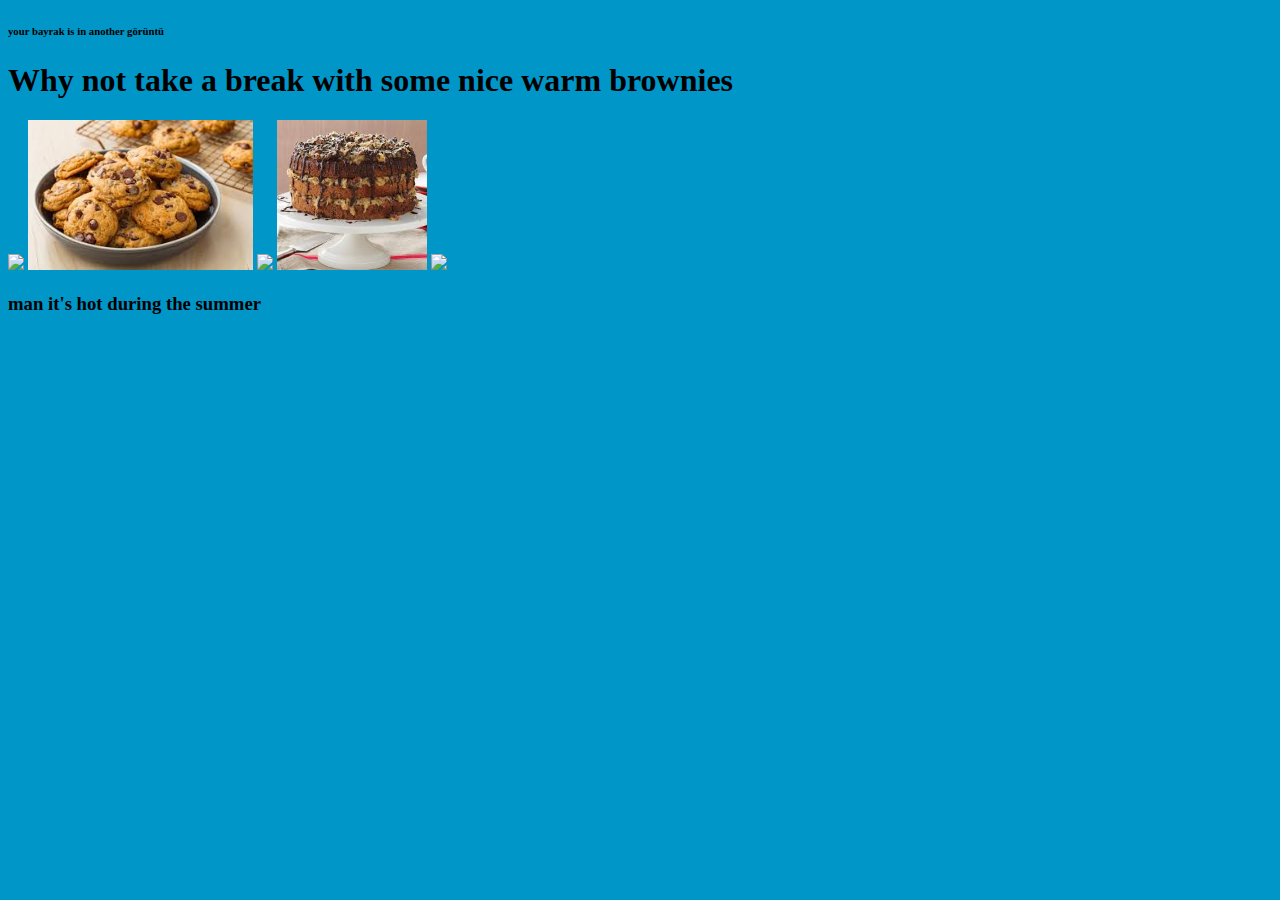
==== index.html @ 645b828c "Update index.html" ====
<!DOCTYPE html>
<html>
<head>
<title> Flag? </title>
</head>
<body style = background-color:rgb(0,150,200);>


    
    <h6> your bayrak is in another görüntü </h6>  


  
  
  
  
  
  
  
  
  
<h1> 
    Why not take a break with some nice warm brownies </h1>           

  <!Failed to print images /!>
<img src = "https://smittenkitchendotcom.files.wordpress.com/2012/08/my-favorite-brownies1.jpg?w=1200"height = 150 >
<img src = "[data-uri]"height = 150>
<img src = "https://encrypted-tbn0.gstatic.com/images?q=tbn:ANd9GcRgR3De_PLe2FV0X9sh0hxY-VnNqgTJVNBpI-5vf8Q1RS6mIMOl:https://img.taste.com.au/-l6L5bYJ/w720-h480-cfill-q80/taste/2016/11/homemade-chocolate-cake-85524-1.jpeg"height = 150>
<img src = "[data-uri]"height = 150>
<img src = "https://www.bakedbyrachel.com/wp-content/uploads/2016/07/choccookiescreamcupcakes3_bakedbyrachel.jpg"height = 150>
             
             
           


    
    
    <h3> man it's hot during the summer </h3>
       
       
</body>
</html>
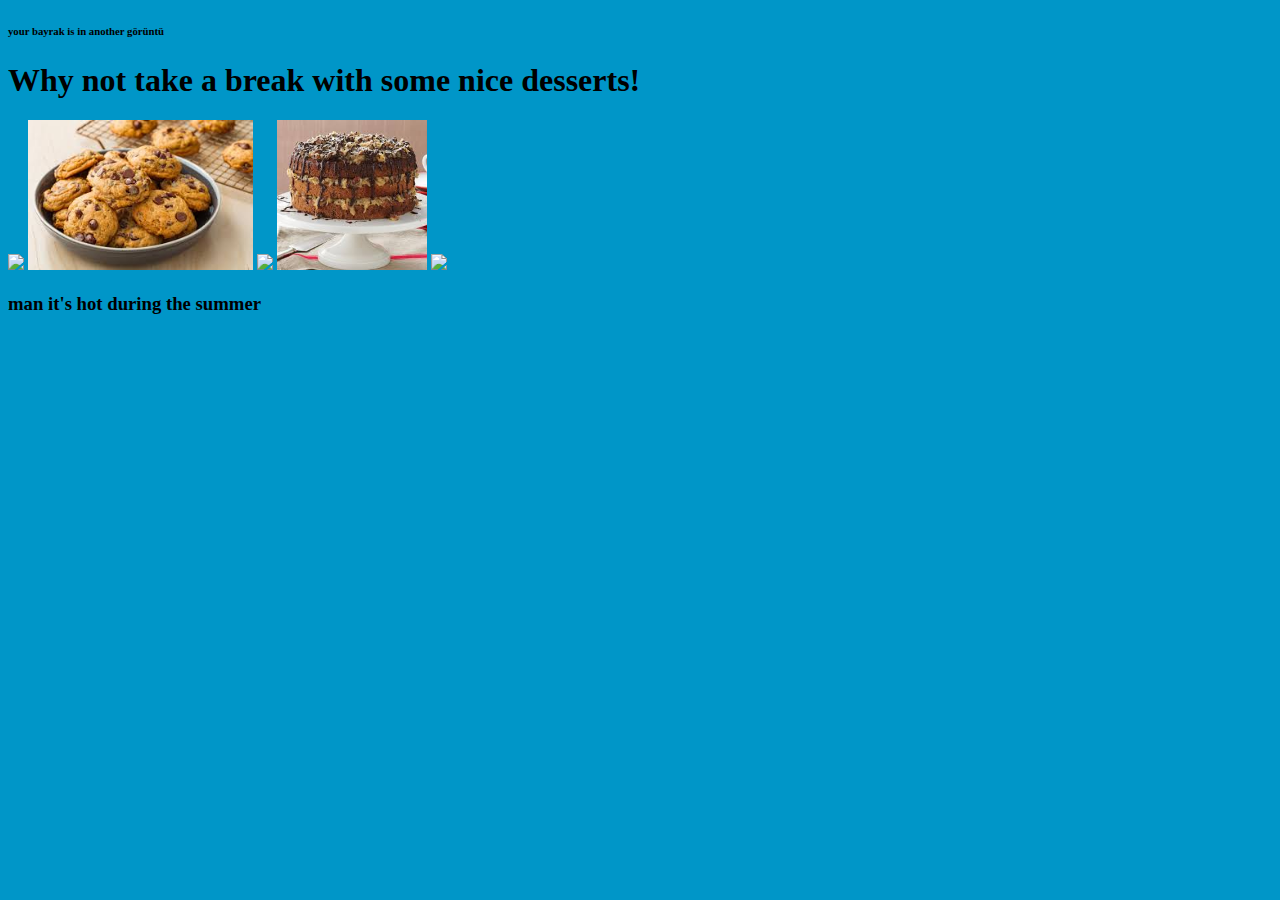
==== commit 3f031fb3: "Update index.html" ====
--- a/index.html
+++ b/index.html
@@ -20,7 +20,7 @@
   
   
 <h1> 
-    Why not take a break with some nice warm brownies </h1>           
+    Why not take a break with some nice desserts! </h1>           
 
   <!Failed to print images /!>
 <img src = "https://smittenkitchendotcom.files.wordpress.com/2012/08/my-favorite-brownies1.jpg?w=1200"height = 150 >
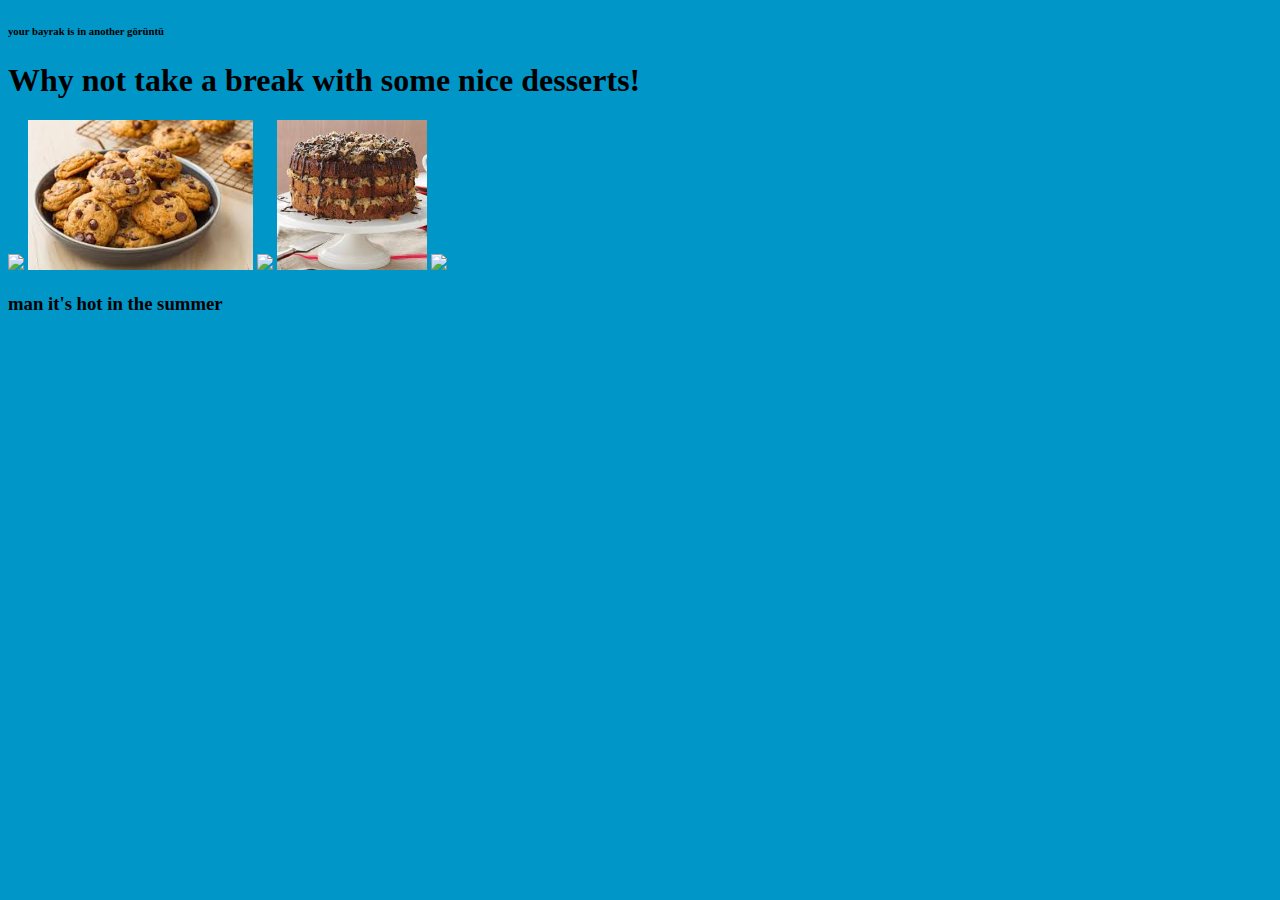
==== commit ed8faa3b: "Update index.html" ====
--- a/index.html
+++ b/index.html
@@ -35,7 +35,7 @@
 
     
     
-    <h3> man it's hot during the summer </h3>
+    <h3> man it's hot in the summer </h3>
        
        
 </body>
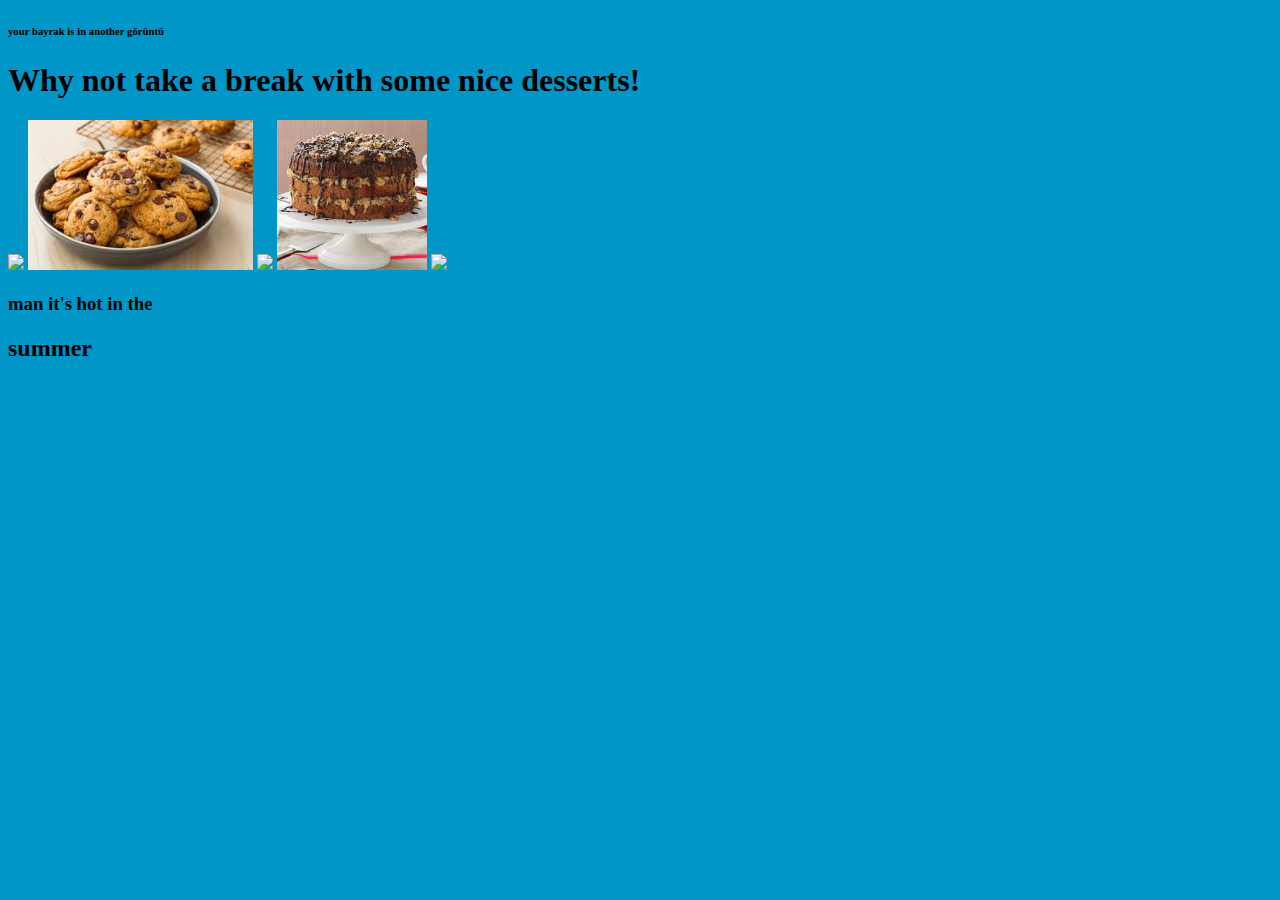
==== commit 353f3a45: "Update index.html" ====
--- a/index.html
+++ b/index.html
@@ -22,7 +22,7 @@
 <h1> 
     Why not take a break with some nice desserts! </h1>           
 
-  <!Failed to print images /!>
+  
 <img src = "https://smittenkitchendotcom.files.wordpress.com/2012/08/my-favorite-brownies1.jpg?w=1200"height = 150 >
 <img src = "[data-uri]"height = 150>
 <img src = "https://encrypted-tbn0.gstatic.com/images?q=tbn:ANd9GcRgR3De_PLe2FV0X9sh0hxY-VnNqgTJVNBpI-5vf8Q1RS6mIMOl:https://img.taste.com.au/-l6L5bYJ/w720-h480-cfill-q80/taste/2016/11/homemade-chocolate-cake-85524-1.jpeg"height = 150>
@@ -35,7 +35,8 @@
 
     
     
-    <h3> man it's hot in the summer </h3>
+    <h3> man it's hot in the</h3>
+    <h2>summer</h2>
        
        
 </body>
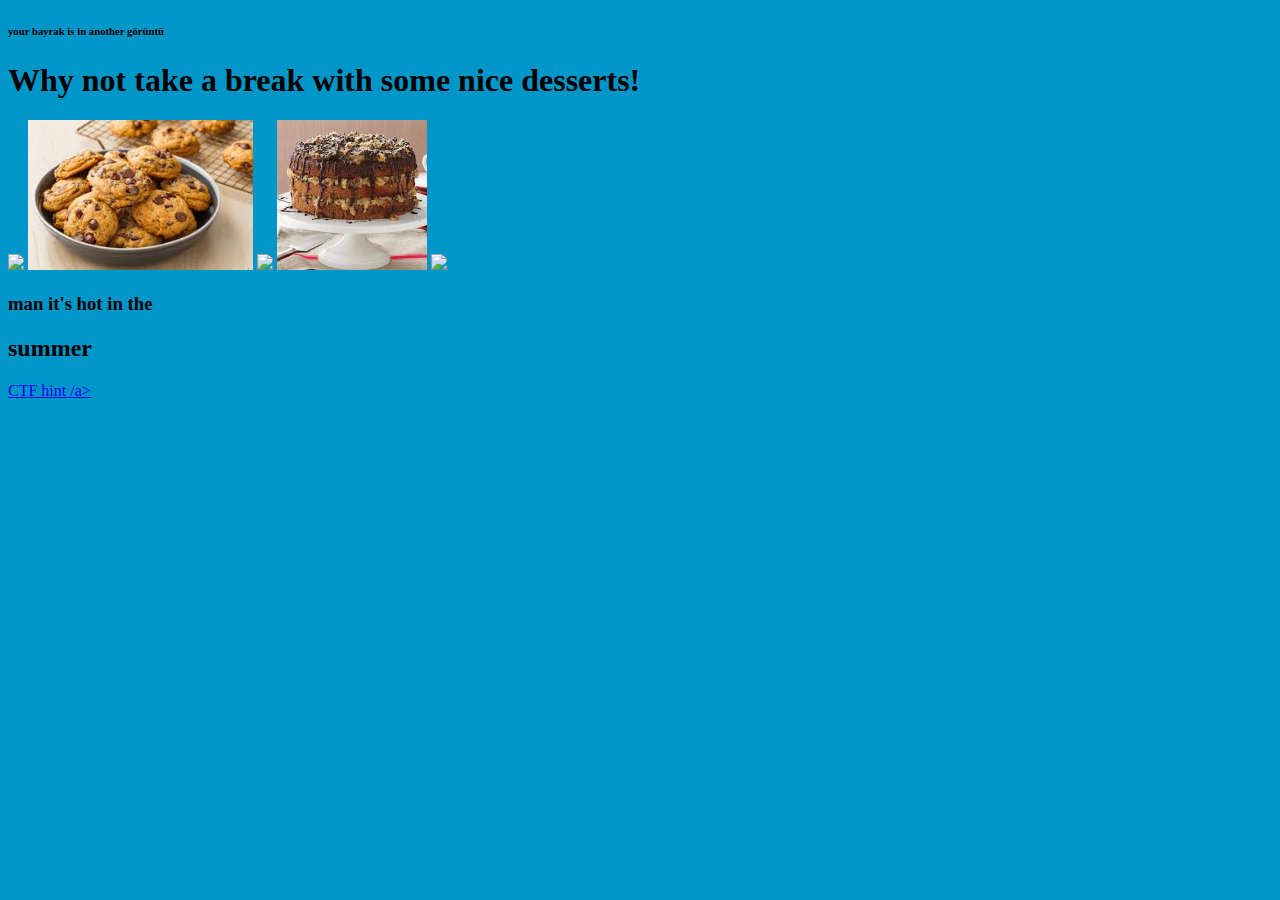
==== commit 95ab1f78: "Update index.html" ====
--- a/index.html
+++ b/index.html
@@ -37,7 +37,7 @@
     
     <h3> man it's hot in the</h3>
     <h2>summer</h2>
-       
+<a href = "https://github.com/SharpEye125/CTF-hints/blob/master/flaghint.txt">CTF hint /a> 
        
 </body>
 </html>
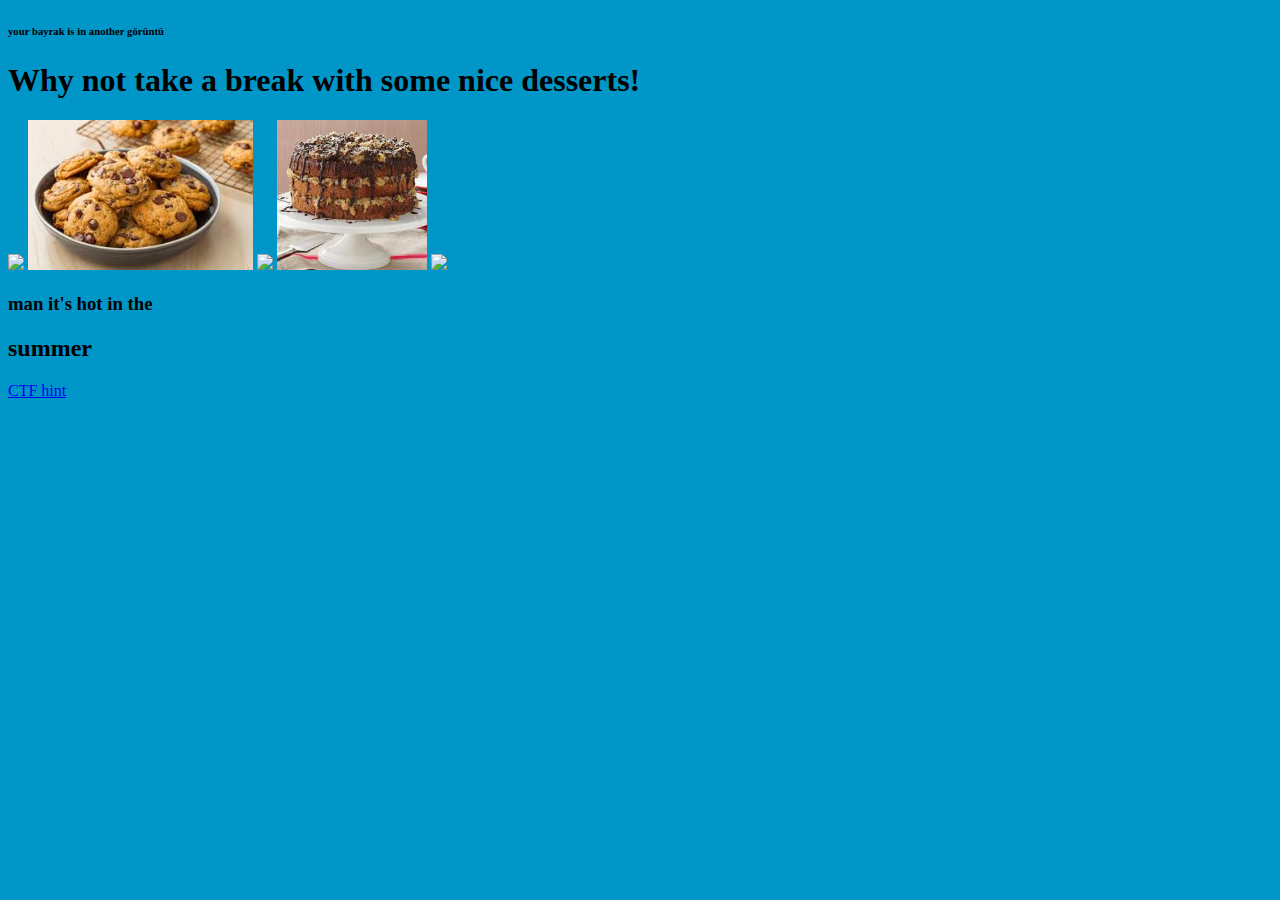
==== commit aa31339e: "Update index.html" ====
--- a/index.html
+++ b/index.html
@@ -37,7 +37,7 @@
     
     <h3> man it's hot in the</h3>
     <h2>summer</h2>
-<a href = "https://github.com/SharpEye125/CTF-hints/blob/master/flaghint.txt">CTF hint /a> 
+<a href = "https://github.com/SharpEye125/CTF-hints/blob/master/flaghint.txt">CTF hint
        
 </body>
 </html>
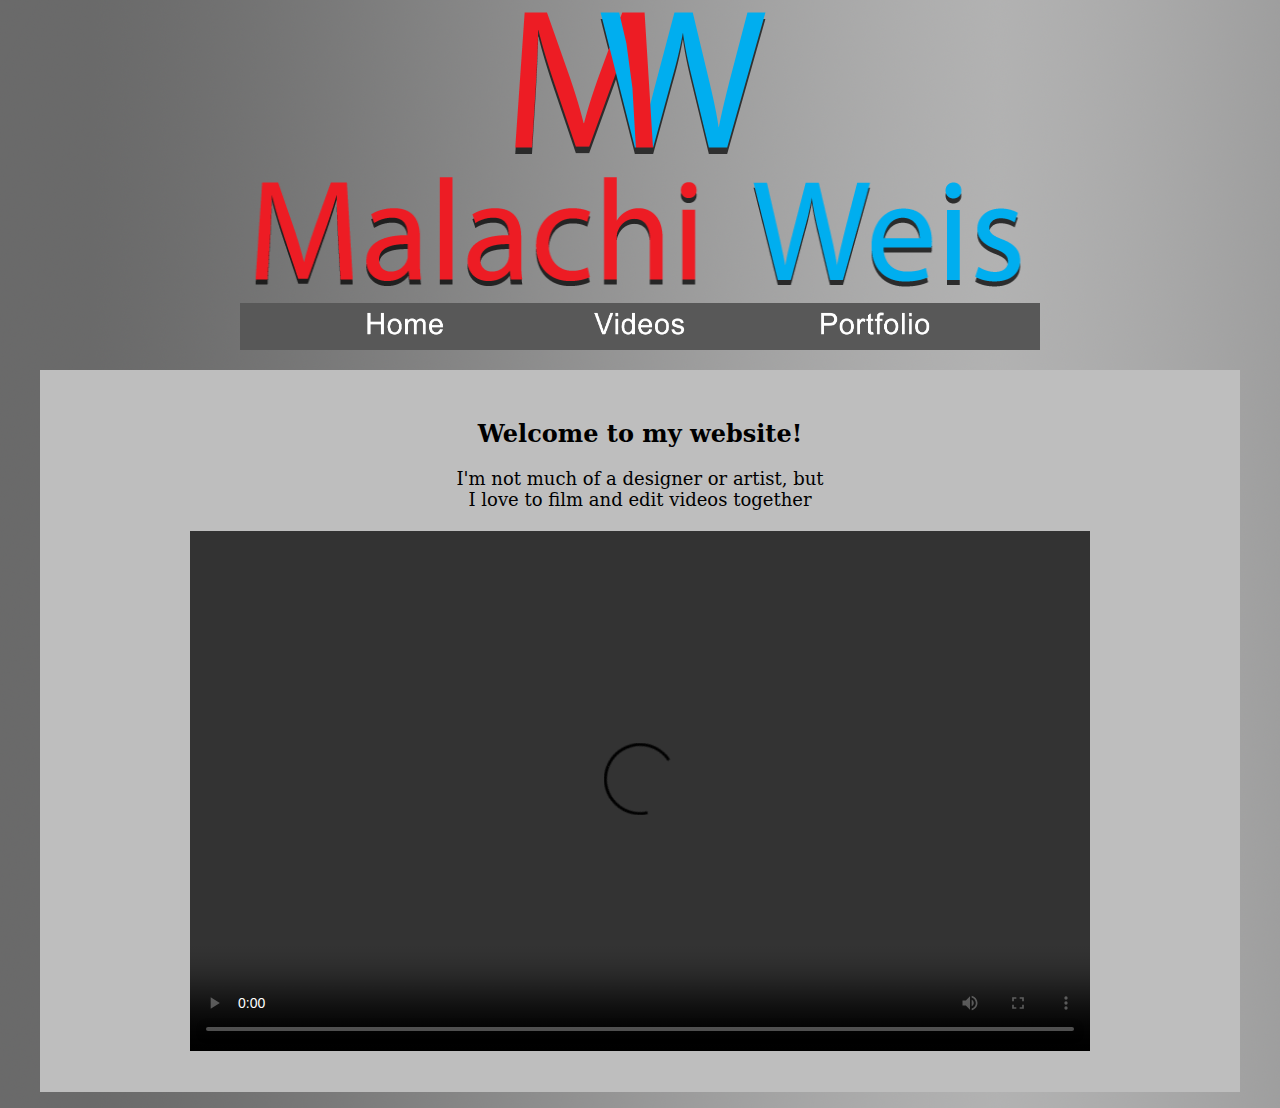
==== commit b9b50582: "2 Files that got skipped added" ====
--- a/index.html
+++ b/index.html
@@ -1,43 +1,65 @@
-<!DOCTYPE html>
+<!doctype html>
 <html>
 <head>
-<title> Flag? </title>
+<meta charset="UTF-8">
+<title>Malachi Portfolio</title><meta name="keywords" content="tri-tech, malachi, video editor, portfolio">
+<link href="stylesheet.css" rel="stylesheet" type="text/css">
+<script type="text/javascript">
+function MM_swapImgRestore() { //v3.0
+  var i,x,a=document.MM_sr; for(i=0;a&&i<a.length&&(x=a[i])&&x.oSrc;i++) x.src=x.oSrc;
+}
+function MM_preloadImages() { //v3.0
+  var d=document; if(d.images){ if(!d.MM_p) d.MM_p=new Array();
+    var i,j=d.MM_p.length,a=MM_preloadImages.arguments; for(i=0; i<a.length; i++)
+    if (a[i].indexOf("#")!=0){ d.MM_p[j]=new Image; d.MM_p[j++].src=a[i];}}
+}
+
+function MM_findObj(n, d) { //v4.01
+  var p,i,x;  if(!d) d=document; if((p=n.indexOf("?"))>0&&parent.frames.length) {
+    d=parent.frames[n.substring(p+1)].document; n=n.substring(0,p);}
+  if(!(x=d[n])&&d.all) x=d.all[n]; for (i=0;!x&&i<d.forms.length;i++) x=d.forms[i][n];
+  for(i=0;!x&&d.layers&&i<d.layers.length;i++) x=MM_findObj(n,d.layers[i].document);
+  if(!x && d.getElementById) x=d.getElementById(n); return x;
+}
+
+function MM_swapImage() { //v3.0
+  var i,j=0,x,a=MM_swapImage.arguments; document.MM_sr=new Array; for(i=0;i<(a.length-2);i+=3)
+   if ((x=MM_findObj(a[i]))!=null){document.MM_sr[j++]=x; if(!x.oSrc) x.oSrc=x.src; x.src=a[i+2];}
+}
+</script>
 </head>
-<body style = background-color:rgb(0,150,200);>
 
-
-    
-    <h6> your bayrak is in another görüntü </h6>  
-
-
-  
-  
-  
-  
-  
-  
-  
-  
-  
-<h1> 
-    Why not take a break with some nice desserts! </h1>           
-
-  
-<img src = "https://smittenkitchendotcom.files.wordpress.com/2012/08/my-favorite-brownies1.jpg?w=1200"height = 150 >
-<img src = "[data-uri]"height = 150>
-<img src = "https://encrypted-tbn0.gstatic.com/images?q=tbn:ANd9GcRgR3De_PLe2FV0X9sh0hxY-VnNqgTJVNBpI-5vf8Q1RS6mIMOl:https://img.taste.com.au/-l6L5bYJ/w720-h480-cfill-q80/taste/2016/11/homemade-chocolate-cake-85524-1.jpeg"height = 150>
-<img src = "[data-uri]"height = 150>
-<img src = "https://www.bakedbyrachel.com/wp-content/uploads/2016/07/choccookiescreamcupcakes3_bakedbyrachel.jpg"height = 150>
-             
-             
-           
-
-
-    
-    
-    <h3> man it's hot in the</h3>
-    <h2>summer</h2>
-<a href = "https://github.com/SharpEye125/CTF-hints/blob/master/flaghint.txt">CTF hint
-       
+<body onLoad="MM_preloadImages('assets/home_button_down.png','assets/art_videos_button_down.png','assets/portfolio_button_down.png')">
+<div class="wrapper"><img src="assets/mw_logo.png" width="252" height="147" alt=""/>
+<img src="assets/malachi_weis_text_banner.png" alt="" width="800" height="140"/>
+  <table width="800" align="center" class="nav">
+  <tbody>
+    <tr>
+      <td width="33%" align="right"><a href="index.html" onMouseOut="MM_swapImgRestore()" onMouseOver="MM_swapImage('Home','','assets/buttons/alternate/1_home_button_down.png',1)"><img src="assets/Buttons/Alternate/1_home_button_up.png" alt="Home" width="200" height="37" id="Home"></a></td>
+      <td width="33%" align="center"><a href="art_and_videos.html" onMouseOut="MM_swapImgRestore()" onMouseOver="MM_swapImage('Art and videos','','assets/buttons/alternate/1_art_videos_button_down.png',1)"><img src="assets/Buttons/Alternate/1_art_videos_button_up.png" alt="Art & Videos" width="200" height="37" id="Art and videos"></a></td>
+      <td width="33%" align="left"><a href="portfolio.html" onMouseOut="MM_swapImgRestore()" onMouseOver="MM_swapImage('Portfolio','','assets/buttons/alternate/1_portfolio_button_down.png',1)"><img src="assets/Buttons/Alternate/1_portfolio_button_up.png" alt="Portfolio" width="200" height="37" id="Portfolio"></a></td>
+    </tr>
+  </tbody>
+</table>
+</div>
+<div class="container">
+  <h2 style="font-family: Constantia, 'Lucida Bright', 'DejaVu Serif', Georgia, serif; font-size: 24px; font-style: normal;">&nbsp;</h2>
+  <h2 style="font-family: Constantia, 'Lucida Bright', 'DejaVu Serif', Georgia, serif; font-size: 24px; font-style: normal;">Welcome to my website!</h2>
+  <p style="font-family: Constantia, 'Lucida Bright', 'DejaVu Serif', Georgia, serif; font-size: 18px; font-style: normal;">I'm not much of a designer or artist, but<br>
+I love to film and edit videos together<br>
+  </p>
+  <table width="1200">
+    <tbody>
+      <tr>
+        <td>&nbsp;</td>
+        <td align="center"><video width="900" height="520" controls="controls" >
+          <source src="assets/videos/malachi_my_story.mp4" type="video/mp4">
+        </video></td>
+        <td>&nbsp;</td>
+      </tr>
+    </tbody>
+  </table>
+  <p>&nbsp;</p>
+</div>
 </body>
 </html>
--- a/stylesheet.css
+++ b/stylesheet.css
@@ -0,0 +1,62 @@
+@charset "UTF-8";
+.header_div {
+	width: 1200px;
+	height: auto;
+	margin: 0px auto;
+}
+.wrapper {
+    width: 800px;
+    margin: 0px auto;
+    text-align: center;
+}
+.nav {
+    margin-left: auto;
+    margin-right: auto;
+    background-color: #585858;
+}
+.container {
+    width: 1200px;
+    background-position: 0;
+    background-color: #BEBEBE;
+    margin-left: auto;
+    margin-right: auto;
+    text-align: center;
+}
+.content {
+    width: 1200px;
+    background-color: #94494B;
+    height: auto;
+    margin: 0px auto;
+}
+
+body {
+    background-image: url(assets/graybackground.png);
+}
+.vid {
+    text-align: center;
+    border-width: 5px;
+    border-color: #DADADA;
+}
+.img_float_center {
+    text-align: center;
+}
+.img_float_left {
+    float: left;
+    border: thin solid #000000;
+    margin-top: 10px;
+    margin-right: 10px;
+    margin-bottom: 10px;
+    margin-left: 10px;
+}
+.img_float_right {
+    margin-top: 10px;
+    margin-right: 10px;
+    margin-bottom: 10px;
+    margin-left: 10px;
+    float: right;
+    border: thin solid #000000;
+}
+.header_button {
+	width: 100%;
+	text-align: center;
+}
